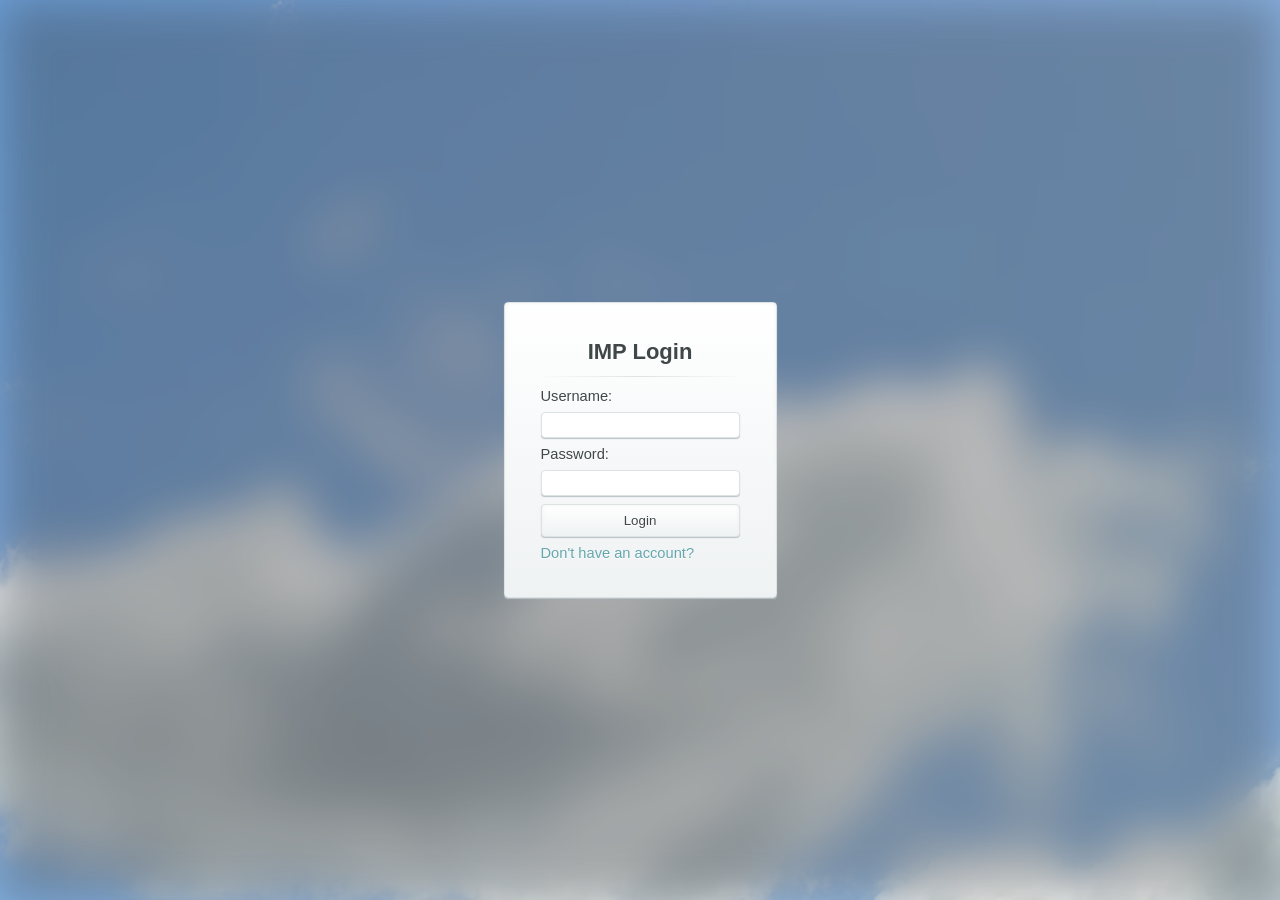
==== static/login.html @ 63f70e53 "first commit" ====
<!DOCTYPE html>
<html lang="en">
<head>
    <meta charset="UTF-8">
    <meta name="viewport" content="width=device-width, initial-scale=1.0">
    <title>IMP</title>
    <link rel="stylesheet" href="style.css">
</head>
<body>
    <div id="root" class="bg">
        <div class="flex center expand vert blur">
            <div class="frame flex vert">
                <h2 class="center">IMP Login</h2>
                <hr>
                <span>Username:</span>
                <input type="text" id="usernameField">
                <span>Password:</span>
                <input type="password" id="passwordField">
                <button id="loginSubmit">Login</button>
                <a href="signup.html">Don't have an account?</a>
            </div>
        </div>
    </div>
    
    <script src="auth.js"></script>
</body>
</html>
---- static/style.css ----
body {
    background-image: linear-gradient(#FFFFFF, #EFF2F3);
    background-repeat: no-repeat;
    color: #404748;
    height: 100vh;
    width: 100vw;
    margin: 0;
    font-family: "Noto Sans", Arial, Helvetica, sans-serif;
    font-size: 11pt;
}

#root {
    display: flex;
    flex-direction: column;
    height: 100vh;
    overflow: hidden;
}

.bg {
    background-image: url(bg.avif);
    background-size: cover;
    background-position: center;
    background-repeat: no-repeat;
}

.blur {
    backdrop-filter: blur(24px) brightness(0.75) saturate(0.88);
    -webkit-backdrop-filter: blur(24px) brightness(0.75) saturate(0.88);
}

.flex {
    display: flex;
}

.vert {
    flex-direction: column;
    min-width: fit-content;
}

.hori {
    flex-direction: row;
}

.center {
    display: flex;
    justify-content: center;
    align-items: center;
}

.expand {
    height: 100%;
    width: 100%;
}

.hexpand {
    width: 100%;
}

.vexpand {
    height: 100%;
}

.hcenter {
    align-items: center;
}

.frame {
  border-radius: 4px;
  border: solid 1px #DDE3E4;
  background-image: linear-gradient(#FFFFFF, #EFF2F3);
  box-shadow: 0 1px 1px 0 #B9C3C5, inset 0 0 4px 0 #EFF2F3;
  padding: 32px;
  transition: 80ms cubic-bezier(0.19, 1, 0.22, 1);
  color: #404748;
  text-shadow: 0 1px #FFFFFF;
}

button {
  border-radius: 4px;
  border: solid 1px #DDE3E4;
  background-image: linear-gradient(#FFFFFF, #EFF2F3);
  box-shadow: 0 1px 1px 0 #B9C3C5, inset 0 0 4px 0 #EFF2F3;
  padding: 8px;
  transition: 80ms cubic-bezier(0.19, 1, 0.22, 1);
  color: #404748;
  text-shadow: 0 1px #FFFFFF;
  margin: 4px;
  display: flex;
  justify-content: center;
  align-items: center;
}

button:hover {
  border-color: #80CED7;
  box-shadow: 0 1px 2px 0 rgba(128, 206, 215, 0.5), inset 0 0 4px 0 rgba(150, 244, 255, 0.5);
}

button:active {
  background-image: linear-gradient(#EFF2F3, #EFF2F3);
  border-color: #80CED7;
  box-shadow: 0 1px 2px 0 rgba(128, 206, 215, 0.25), inset 0 0 4px 0 rgba(150, 244, 255, 0.25);
}

input {
  background-color: #FFFFFF;
  border: solid 1px #DDE3E4;
  border-radius: 4px;
  padding: 4px;
  box-shadow: 0 1px 1px 0 #B9C3C5;
  margin: 4px;
  font-family: inherit;
  font-size: inherit;
  color: inherit;
}

input:focus {
    outline: none;
}

span {
    margin: 4px;
}

h1, h2, h3 {
    margin: 4px;
    text-shadow: 0 1px #FFFFFF;
}

hr {
    width: 100%;
    min-height: 1px;
    background-image: linear-gradient(to right, rgba(138, 151, 154, 0), #DDE3E4, rgba(138, 151, 154, 0));
    border: none;
}

a {
    text-decoration: none;
    color: #65a6ad;
    margin: 4px;
}
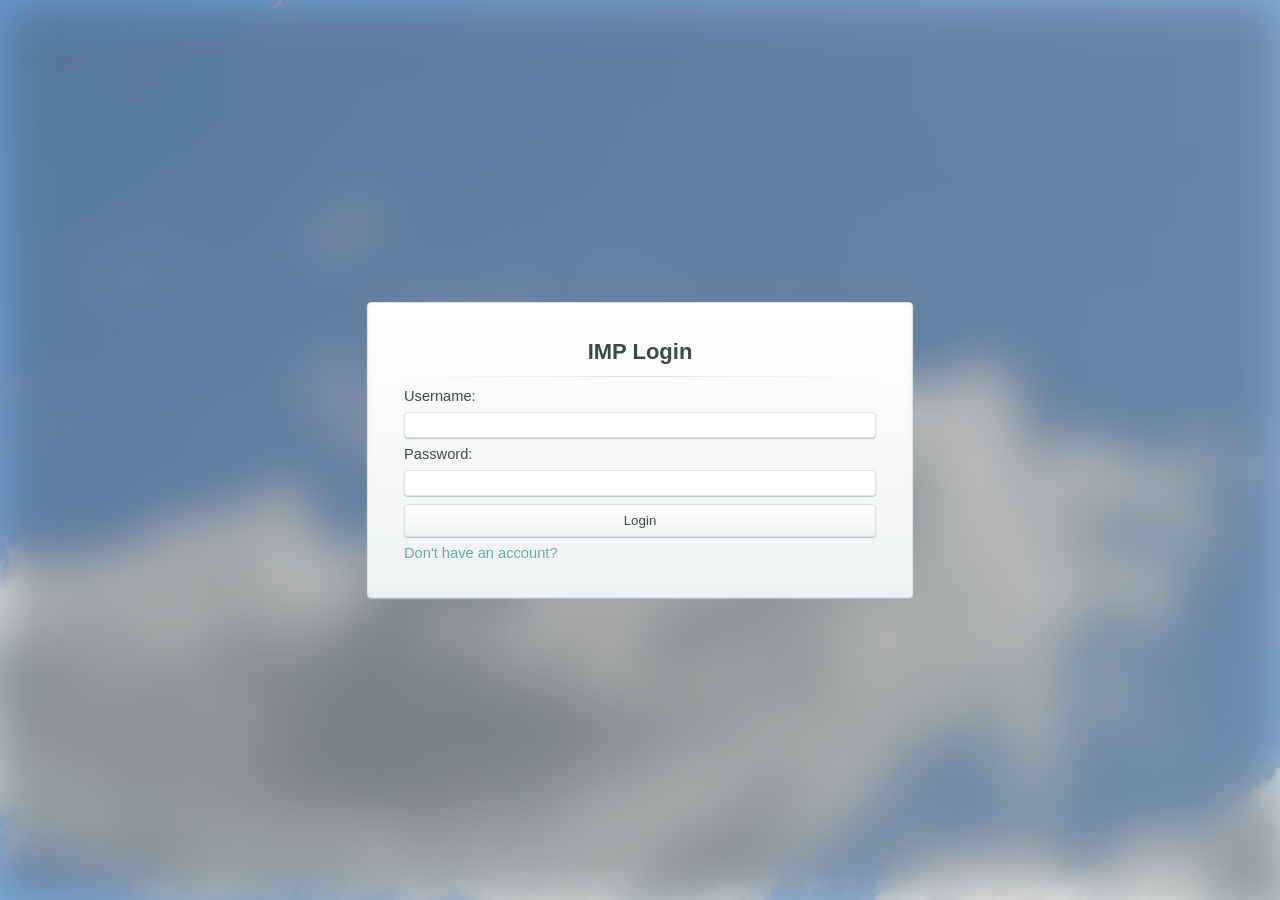
==== commit 8298c87a: "Finish basic authentication" ====
--- a/static/login.html
+++ b/static/login.html
@@ -9,7 +9,7 @@
 <body>
     <div id="root" class="bg">
         <div class="flex center expand vert blur">
-            <div class="frame flex vert">
+            <div class="frame flex vert auth-prompt">
                 <h2 class="center">IMP Login</h2>
                 <hr>
                 <span>Username:</span>
@@ -18,6 +18,10 @@
                 <input type="password" id="passwordField">
                 <button id="loginSubmit">Login</button>
                 <a href="signup.html">Don't have an account?</a>
+                <div class="error-popup" id="errorPopup">
+                    <img src="error.png" alt="">
+                    <span id="errorPopupSpan">Error</span>
+                </div>
             </div>
         </div>
     </div>
--- a/static/style.css
+++ b/static/style.css
@@ -75,6 +75,30 @@
   text-shadow: 0 1px #FFFFFF;
 }
 
+.auth-prompt {
+    min-width: 480px;
+}
+
+.error-popup {
+  border-radius: 4px;
+  border: solid 1px #e4dddd;
+  background-image: linear-gradient(#e9b4b4, #f3efef);
+  box-shadow: 0 1px 1px 0 #c5b9b9, inset 0 0 4px 0 #f3efef;
+  padding: 16px;
+  margin: 4px;
+  transition: 80ms cubic-bezier(0.19, 1, 0.22, 1);
+  color: #484040;
+  text-shadow: 0 1px #FFFFFF;
+  display: none;
+  align-items: center;
+  justify-content: center;
+  max-width: 480px;
+}
+
+.error-popup img {
+    width: 32px;
+}
+
 button {
   border-radius: 4px;
   border: solid 1px #DDE3E4;
